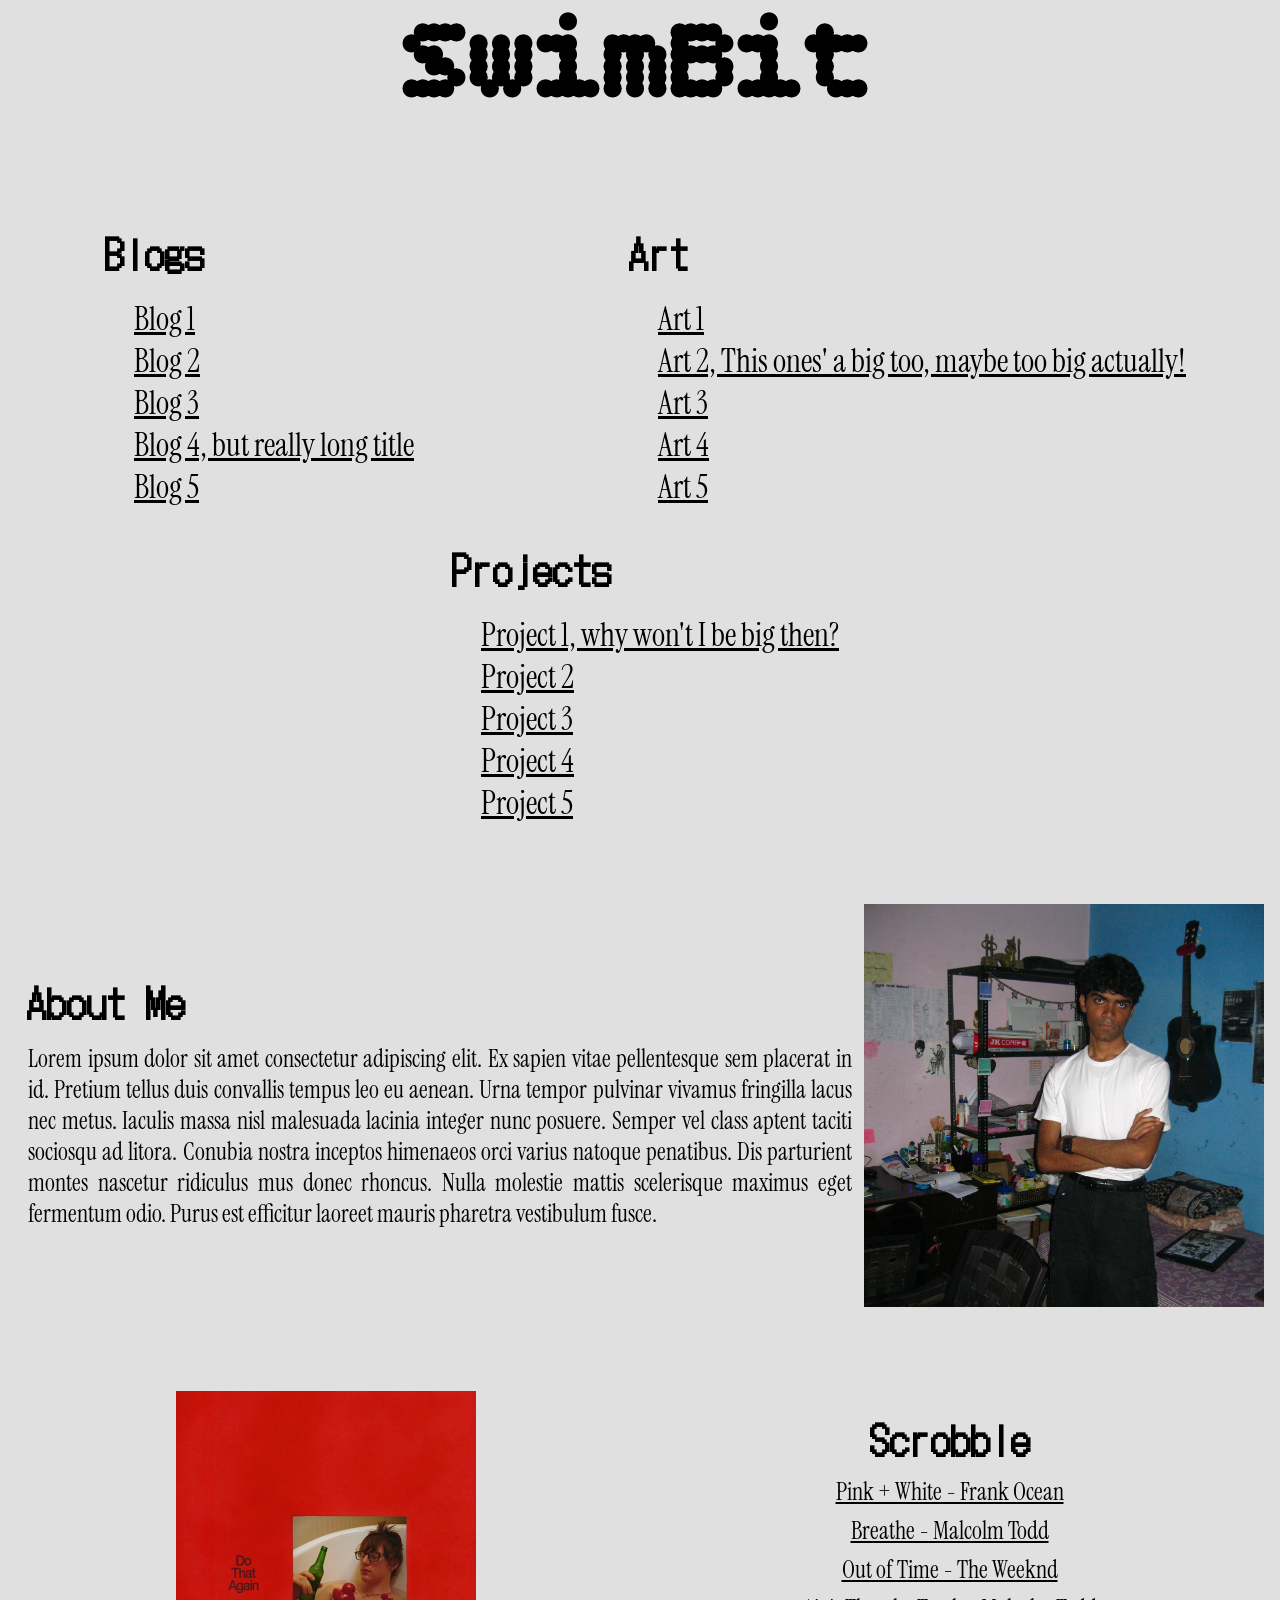
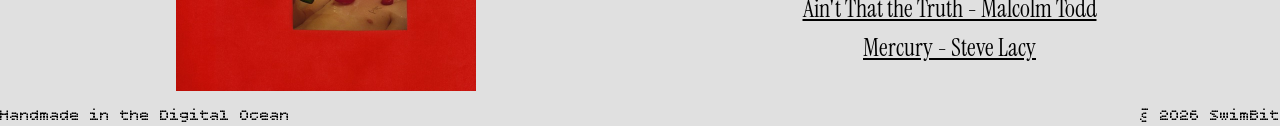
==== index.html @ 618197de "Updating layouts and heading for newer direction" ====
<!DOCTYPE html>
<html lang="en">
<head>
    <meta charset="UTF-8">
    <meta name="viewport" content="width=device-width, initial-scale=1.0">
    <title>SwimBit</title>
    <link rel="stylesheet" href="./css/style.css">
    <!-- Links for imported fonts -->
<link rel="preconnect" href="https://fonts.googleapis.com">
<link rel="preconnect" href="https://fonts.gstatic.com" crossorigin>
<link href="https://fonts.googleapis.com/css2?family=Bitcount+Single:wght@100..900&family=DotGothic16&family=Doto:wght,ROND@100..900,0..100&family=Instrument+Serif:ital@0;1&family=Jersey+25+Charted&family=Special+Elite&display=swap" rel="stylesheet"><body>
    <div class="viewport">
        <div class="header">SwimBit</div>
        <div class="main">
            <!-- <div class="card dandt">Aug 5 Wed 00:23</div> -->
            <div class="menuCards">
                <div class="card blogs">
                    <h2 class="heading">Blogs</h2>
                    <ul>
                        <li class="pglnk"><a href="404.html">Blog 1</a></li>
                        <li class="pglnk"><a href="404.html">Blog 2</a></li>
                        <li class="pglnk"><a href="404.html">Blog 3</a></li>
                        <li class="pglnk"><a href="404.html">Blog 4, but really long title</a></li>
                        <li class="pglnk"><a href="404.html">Blog 5</a></li>
                    </ul>
                </div>
                <div class="card art">
                    <h2 class="heading">Art</h2>
                    <ul>
                        <li class="pglnk"><a href="404.html">Art 1</a></li>
                        <li class="pglnk"><a href="404.html">Art 2, This ones' a big too, maybe too big actually!</a></li>
                        <li class="pglnk"><a href="404.html">Art 3</a></li>
                        <li class="pglnk"><a href="404.html">Art 4</a></li>
                        <li class="pglnk"><a href="404.html">Art 5</a></li>
                    </ul>
                </div>
                <div class="card projects">
                    <h2 class="heading">Projects</h2>
                    <ul>
                        <li class="pglnk"><a href="404.html">Project 1, why won't I be big then?</a></li>
                        <li class="pglnk"><a href="404.html">Project 2</a></li>
                        <li class="pglnk"><a href="404.html">Project 3</a></li>
                        <li class="pglnk"><a href="404.html">Project 4</a></li>
                        <li class="pglnk"><a href="404.html">Project 5</a></li>
                    </ul>
                </div>
            </div>
            <div class="card aboutMe">
                <div class="aboutMeInfo">
                    <h2 class="heading">About Me</h2>
                    <p class="text" style="text-wrap: ;">Lorem ipsum dolor sit amet consectetur adipiscing elit. Ex sapien vitae pellentesque sem placerat in id. Pretium tellus duis convallis tempus leo eu aenean. Urna tempor pulvinar vivamus fringilla lacus nec metus. Iaculis massa nisl malesuada lacinia integer nunc posuere. Semper vel class aptent taciti sociosqu ad litora. Conubia nostra inceptos himenaeos orci varius natoque penatibus. Dis parturient montes nascetur ridiculus mus donec rhoncus. Nulla molestie mattis scelerisque maximus eget fermentum odio. Purus est efficitur laoreet mauris pharetra vestibulum fusce.</p>
                </div>
                <div class="aboutMeImgDiv">
                    <img class="aboutMeImg" src="./assets/img/Home/myself.JPG">
                </div>
            </div>
            <div class="card scrobble">
                <div class="scrobbleChart">
                    <img src="./assets/img/Home/do-that-again.jpg" style="width: 300px;">
                    <div class="scrobbleInfo">
                        <h2 class="heading">Scrobble</h2>
                            <li class="sglnk"><a href="404.html">Pink + White - Frank Ocean</a></li>
                            <li class="sglnk"><a href="404.html">Breathe - Malcolm Todd</a></li>
                            <li class="sglnk"><a href="404.html">Out of Time - The Weeknd</a></li>
                            <li class="sglnk"><a href="404.html">Ain't That the Truth - Malcolm Todd</a></li>
                            <li class="sglnk"><a href="404.html">Mercury - Steve Lacy</a></li>
                    </div>
                </div>
            </div>
        </div>
        <div class="footer"> <span>Handmade in the Digital Ocean</span><span style="text-align: end;"> © 2026 SwimBit</span></div>
    </div>
</body>
</html>
---- css/style.css ----
:root {
  --bg: #e0e0e0;
  --r: #ff0000;
  --g: #00ff00;
  --b: #0000ff;
}

body {
  margin: 0;
  padding: 0;
  box-sizing:border-box;
  background-color: var(--bg);
  overflow-x: hidden;
}

.viewport {
  display: grid;
  grid-template-rows: 2fr 17fr 1fr;
  grid-template-columns: auto;
  height: 100vh;
  width: 100vw;
}

.header {
  position: static;
  font-size: 7rem;
  padding-bottom: 1em;
  padding-top: 0em;
  top: 0px;
  left: 0px;
  text-align: center;
  width: 100vw;
  height: 1em;
  font-family: "Bitcount Single", system-ui;
  font-weight: 700;
}

.main {
  display: grid;
  flex-wrap: wrap;
  grid-template-columns: 100vw;
  grid-template-rows: auto;
  gap: 2rem;
}

.card {
  height:1fr;
  width: minmax(300px, fit-content);
}

.menuCards {
  display: flex;
  flex-wrap: wrap;
  justify-content: space-around;
  gap: 1rem;
}

.heading {
  font-family:"DotGothic16", sans-serif;
  font-weight: 900;
  font-style: bold;
  font-size: 2.5rem;
  margin: 0em 0.25em;
}

p {
  font-family: "Instrument Serif", Serif;
  font-weight: 400;
  font-style: normal;
  font-size: 1.5rem;
  max-width: 75ch;
  margin: 0.5em 0.5em;
  text-align: justify;
}

ul {
  text-decoration: none;
  list-style-type: none;
}

li {
  margin: 0%;
  text-decoration: none;
  list-style: none;
  line-gap-override: 2em;
}

a {
  text-decoration: underline;
  color: black;
  font-family: "Instrument Serif", serif;
  font-weight: 400;
  font-style: normal;
  font-size: 2rem;
}

.aboutMe {
  display: flex;
  /* flex-wrap: wrap; */
  justify-content: space-around;
  align-items: center;
  margin: 2em 1em;
}

.aboutMeImg {
  width: 400px;
}

.scrobbleChart {
  display: flex;
  justify-content: space-around;
  align-items: center;
  flex-wrap: wrap-reverse;
  margin: 1em 1em;
}

.scrobbleChart a {
  font-size: 1.5rem;
}

.scrobbleChart  li {
  margin: 0.5em 0.5em;
}

.scrobbleInfo {
  justify-content: center;
  text-align: center;
  gap: 1em;
}

.footer {
  font-family: "BitCount Single", sans-serif;
  font-size: 1rem;
  display: flex;
  justify-content:space-between;
  height: max-content;
}

@media (max-width: 500px) {
  .main {
    display: grid;
    flex-wrap: wrap;
    grid-template-columns: 100vw;
    grid-template-rows: auto;
    gap: 2rem;
  }

  .header {
    font-size: 5rem;
  }

  .menuCards {
    display: flex;
    flex-wrap: wrap;
    justify-content: start;
    margin: 0rem 1rem;
  }

  .aboutMe {
    display: flex;
    flex-wrap: wrap;
    justify-content: center;
    align-items: center;
  }

  .aboutMeImg {
    width: 350px;
  }

}
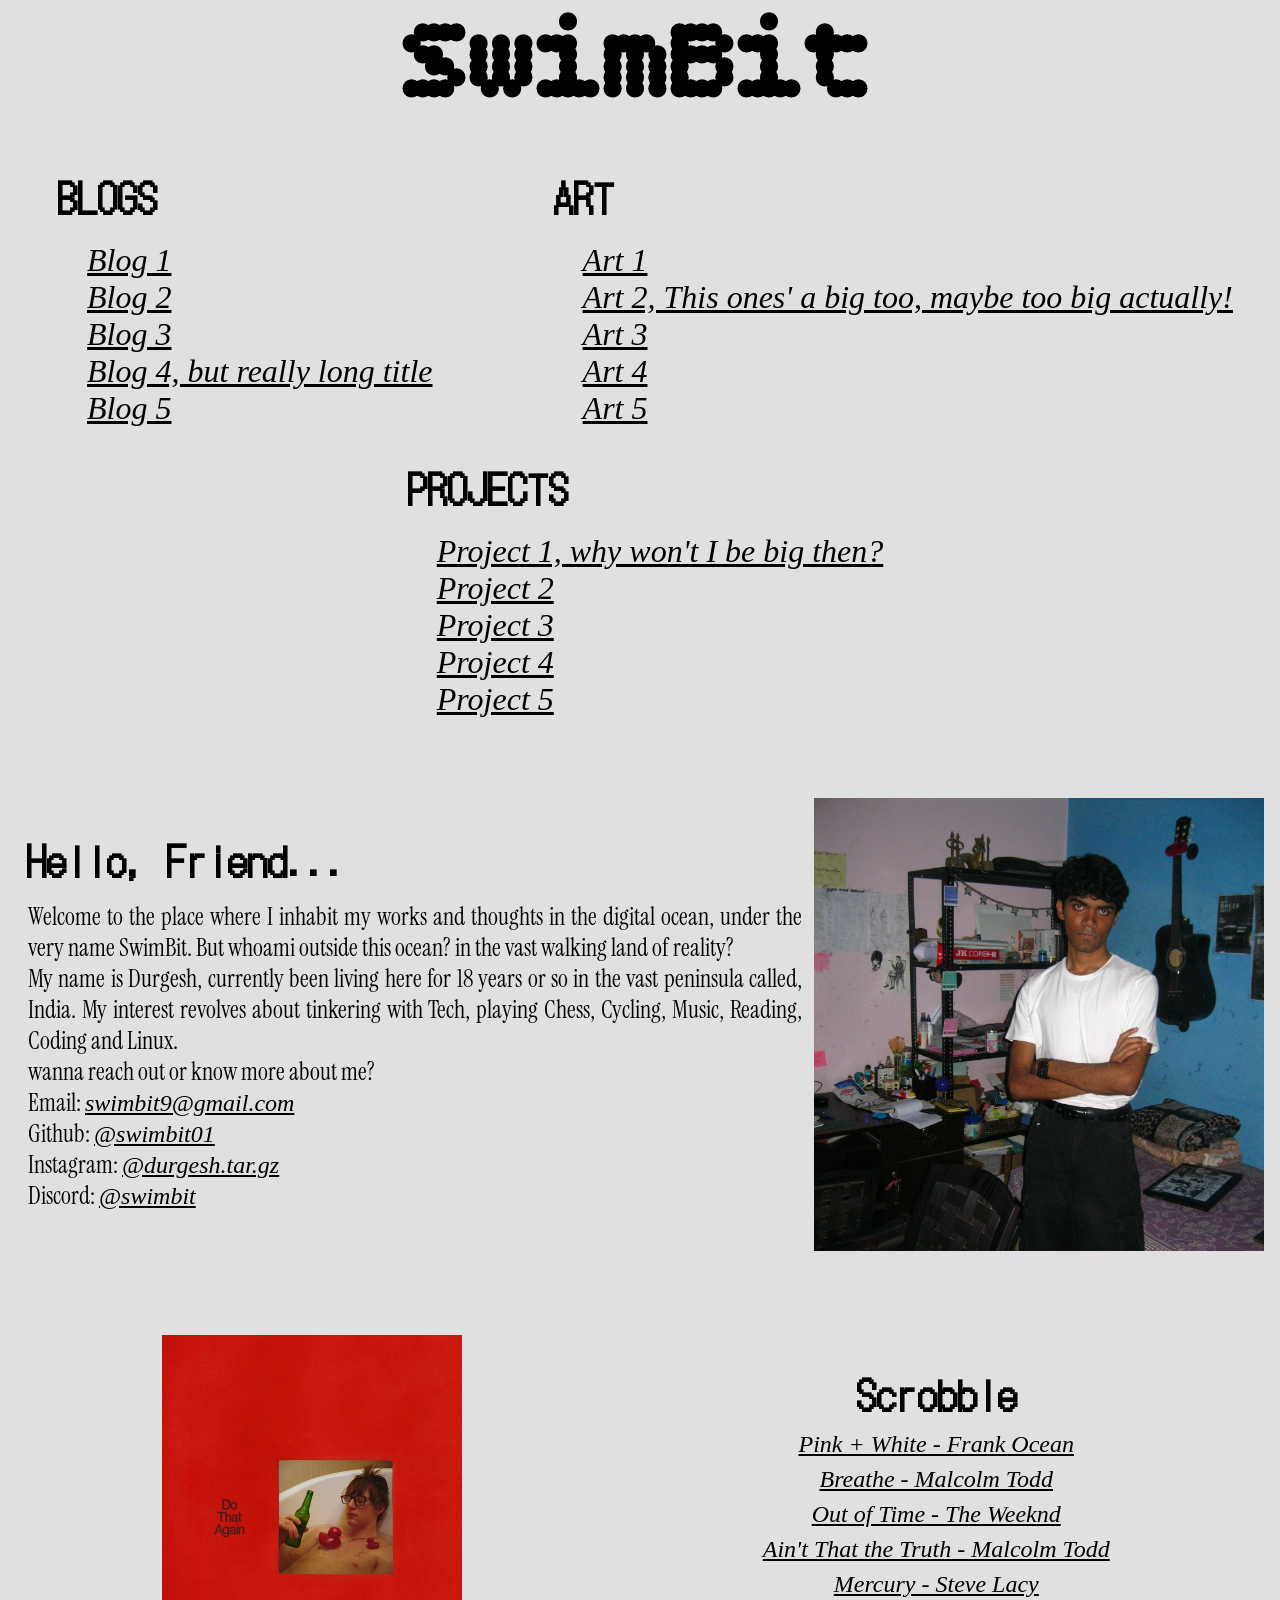
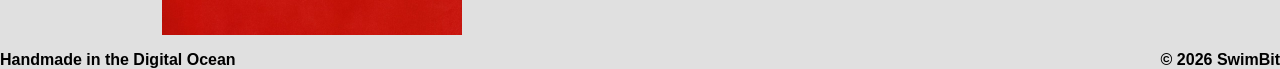
==== commit 63ee57e6: "About me and minor quality of life upgrade" ====
--- a/index.html
+++ b/index.html
@@ -15,7 +15,7 @@
             <!-- <div class="card dandt">Aug 5 Wed 00:23</div> -->
             <div class="menuCards">
                 <div class="card blogs">
-                    <h2 class="heading">Blogs</h2>
+                    <h2 class="heading">BLOGS</h2>
                     <ul>
                         <li class="pglnk"><a href="404.html">Blog 1</a></li>
                         <li class="pglnk"><a href="404.html">Blog 2</a></li>
@@ -25,7 +25,7 @@
                     </ul>
                 </div>
                 <div class="card art">
-                    <h2 class="heading">Art</h2>
+                    <h2 class="heading">ART</h2>
                     <ul>
                         <li class="pglnk"><a href="404.html">Art 1</a></li>
                         <li class="pglnk"><a href="404.html">Art 2, This ones' a big too, maybe too big actually!</a></li>
@@ -35,7 +35,7 @@
                     </ul>
                 </div>
                 <div class="card projects">
-                    <h2 class="heading">Projects</h2>
+                    <h2 class="heading">PROJECTS</h2>
                     <ul>
                         <li class="pglnk"><a href="404.html">Project 1, why won't I be big then?</a></li>
                         <li class="pglnk"><a href="404.html">Project 2</a></li>
@@ -47,8 +47,17 @@
             </div>
             <div class="card aboutMe">
                 <div class="aboutMeInfo">
-                    <h2 class="heading">About Me</h2>
-                    <p class="text" style="text-wrap: ;">Lorem ipsum dolor sit amet consectetur adipiscing elit. Ex sapien vitae pellentesque sem placerat in id. Pretium tellus duis convallis tempus leo eu aenean. Urna tempor pulvinar vivamus fringilla lacus nec metus. Iaculis massa nisl malesuada lacinia integer nunc posuere. Semper vel class aptent taciti sociosqu ad litora. Conubia nostra inceptos himenaeos orci varius natoque penatibus. Dis parturient montes nascetur ridiculus mus donec rhoncus. Nulla molestie mattis scelerisque maximus eget fermentum odio. Purus est efficitur laoreet mauris pharetra vestibulum fusce.</p>
+                    <h2 class="heading">Hello, Friend...</h2>
+                    <p class="text">Welcome to the place where I inhabit my works and thoughts in the digital ocean, under the very name SwimBit.
+                        But whoami outside this ocean? in the vast walking land of reality?<br>
+                        My name is Durgesh, currently been living here for 18 years or so in the vast peninsula called, India.
+                        My interest revolves about tinkering with Tech, playing Chess, Cycling, Music, Reading, Coding and Linux. <br>
+                        wanna reach out or know more about me?<br>
+                        Email: <a href="mailto:swimbit9@gmail.com">swimbit9@gmail.com</a><br>
+                        Github: <a href="https://github.com/swimbit01/">@swimbit01</a><br>
+                        Instagram: <a href="https://instagram.com/durgesh.tar.gz" target="_blank" rel="noopener noreferrer">@durgesh.tar.gz</a><br>
+                        Discord: <a href="https://discord.com/users/1087739925757169856">@swimbit</a><br>
+                    </p>
                 </div>
                 <div class="aboutMeImgDiv">
                     <img class="aboutMeImg" src="./assets/img/Home/myself.JPG">
--- a/css/style.css
+++ b/css/style.css
@@ -3,6 +3,9 @@
   --r: #ff0000;
   --g: #00ff00;
   --b: #0000ff;
+  --rl: rgb(255, 0, 0, 0.5);
+  --gl: rgb(0, 255, 0, 0.5);
+  --bl: rgb(0, 0, 255, 0.5);
 }
 
 body {
@@ -15,16 +18,16 @@
 
 .viewport {
   display: grid;
-  grid-template-rows: 2fr 17fr 1fr;
   grid-template-columns: auto;
-  height: 100vh;
+  min-height: 100dvh;
+  min-height: 100vh;
   width: 100vw;
 }
 
 .header {
   position: static;
   font-size: 7rem;
-  padding-bottom: 1em;
+  padding-bottom: 0.5em;
   padding-top: 0em;
   top: 0px;
   left: 0px;
@@ -55,10 +58,15 @@
   gap: 1rem;
 }
 
+
+a:hover {
+  opacity: 0.5;
+  transition: 0.15s;
+}
+
 .heading {
   font-family:"DotGothic16", sans-serif;
   font-weight: 900;
-  font-style: bold;
   font-size: 2.5rem;
   margin: 0em 0.25em;
 }
@@ -85,13 +93,22 @@
   line-gap-override: 2em;
 }
 
+.pglnk a {
+  text-decoration: underline;
+  color: black;
+  font-family: "Instrument Serif", serif;
+  font-weight: 500;
+  font-style: italic;
+  font-size: 2rem;
+}
+
 a {
   text-decoration: underline;
   color: black;
   font-family: "Instrument Serif", serif;
-  font-weight: 400;
-  font-style: normal;
-  font-size: 2rem;
+  font-weight: 500;
+  font-style: italic;
+  font-size: 1.5rem;
 }
 
 .aboutMe {
@@ -103,7 +120,7 @@
 }
 
 .aboutMeImg {
-  width: 400px;
+  width: 450px;
 }
 
 .scrobbleChart {
@@ -129,7 +146,8 @@
 }
 
 .footer {
-  font-family: "BitCount Single", sans-serif;
+  font-family: "Doto", sans-serif;
+  font-weight: 900;
   font-size: 1rem;
   display: flex;
   justify-content:space-between;
@@ -137,34 +155,84 @@
 }
 
 @media (max-width: 500px) {
-  .main {
-    display: grid;
-    flex-wrap: wrap;
-    grid-template-columns: 100vw;
-    grid-template-rows: auto;
-    gap: 2rem;
-  }
-
-  .header {
-    font-size: 5rem;
-  }
-
-  .menuCards {
-    display: flex;
-    flex-wrap: wrap;
-    justify-content: start;
-    margin: 0rem 1rem;
-  }
-
-  .aboutMe {
-    display: flex;
-    flex-wrap: wrap;
-    justify-content: center;
-    align-items: center;
-  }
-
-  .aboutMeImg {
-    width: 350px;
-  }
+.main {
+  display: grid;
+  flex-wrap: wrap;
+  grid-template-columns: 100vw;
+  grid-template-rows: auto;
+  gap: 2rem;
+}
+
+.header {
+  font-size: 5rem;
+}
+
+.menuCards {
+  display: flex;
+  flex-wrap: wrap;
+  justify-content: start;
+  margin: 0rem 1rem;
+}
+
+.aboutMe {
+  display: flex;
+  flex-wrap: wrap;
+  justify-content: center;
+  align-items: center;
+}
+
+.aboutMeImg {
+  width: 350px;
+}
+
+.pglnk a {
+  text-decoration: underline;
+  color: black;
+  font-family: "Instrument Serif", serif;
+  font-weight: 500;
+  font-style: italic;
+  font-size: 1.75rem;
+}
+
+a {
+  text-decoration: underline;
+  color: black;
+  font-family: "Instrument Serif", serif;
+  font-weight: 500;
+  font-style: italic;
+  font-size: 1.5rem;
+}
+
+.heading {
+  font-family:"DotGothic16", sans-serif;
+  font-weight: 900;
+  font-size: 2rem;
+  margin: 0em 0.25em;
+}
+
+}
+
+@media screen and (min-width: 501px) and (max-width: 800px) {
+.aboutMe {
+  display: flex;
+  flex-wrap: wrap;
+  justify-content: center;
+  align-items: center;
+}
+
+.aboutMeImg {
+  width: 450px;
+}
+
+p {
+  max-width: 60ch;
+}
+
+.menuCards {
+  display: flex;
+  flex-wrap: wrap;
+  justify-content: start;
+  margin: 0rem 4rem;
+}
 
 }
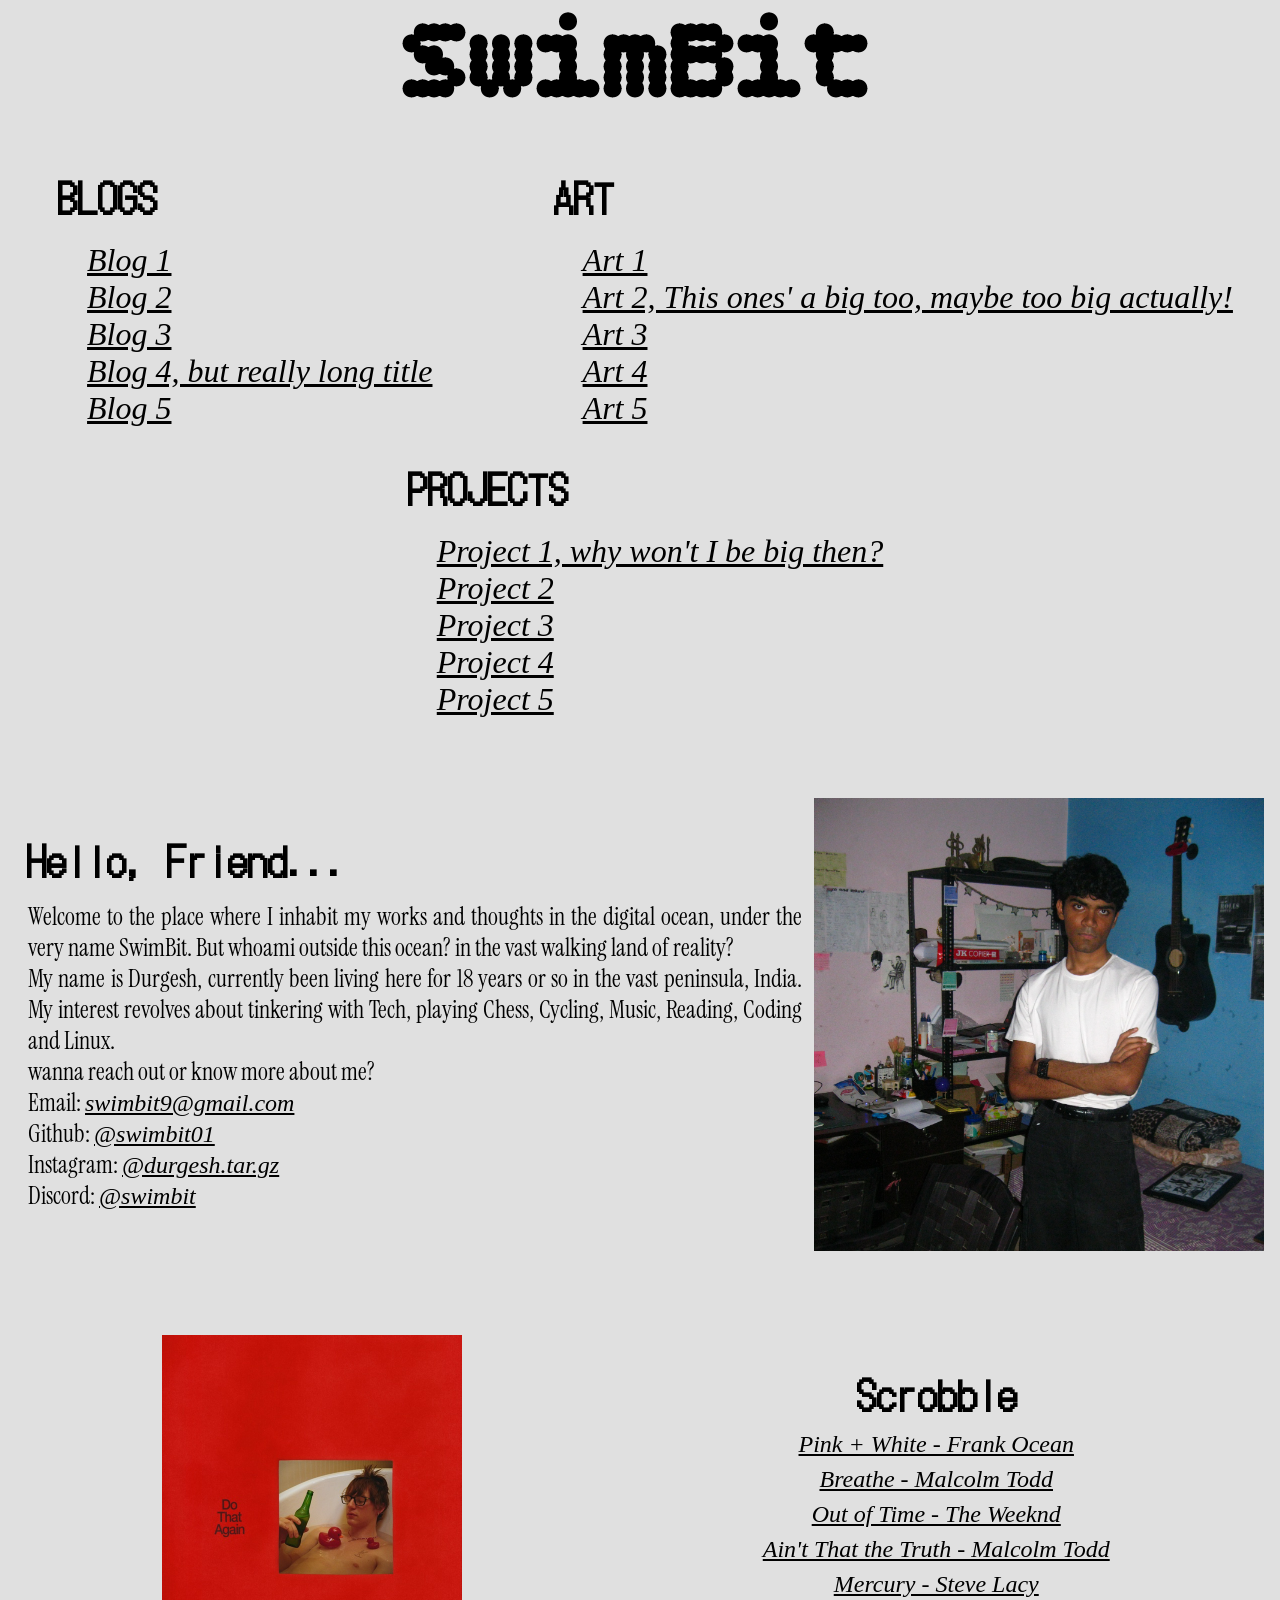
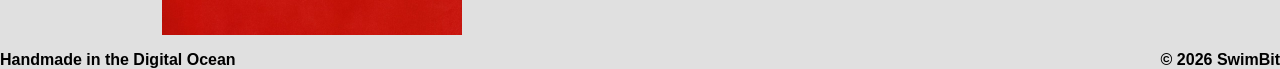
==== commit 69bc1b74: "minox fixes" ====
--- a/index.html
+++ b/index.html
@@ -50,7 +50,7 @@
                     <h2 class="heading">Hello, Friend...</h2>
                     <p class="text">Welcome to the place where I inhabit my works and thoughts in the digital ocean, under the very name SwimBit.
                         But whoami outside this ocean? in the vast walking land of reality?<br>
-                        My name is Durgesh, currently been living here for 18 years or so in the vast peninsula called, India.
+                        My name is Durgesh, currently been living here for 18 years or so in the vast peninsula, India.
                         My interest revolves about tinkering with Tech, playing Chess, Cycling, Music, Reading, Coding and Linux. <br>
                         wanna reach out or know more about me?<br>
                         Email: <a href="mailto:swimbit9@gmail.com">swimbit9@gmail.com</a><br>
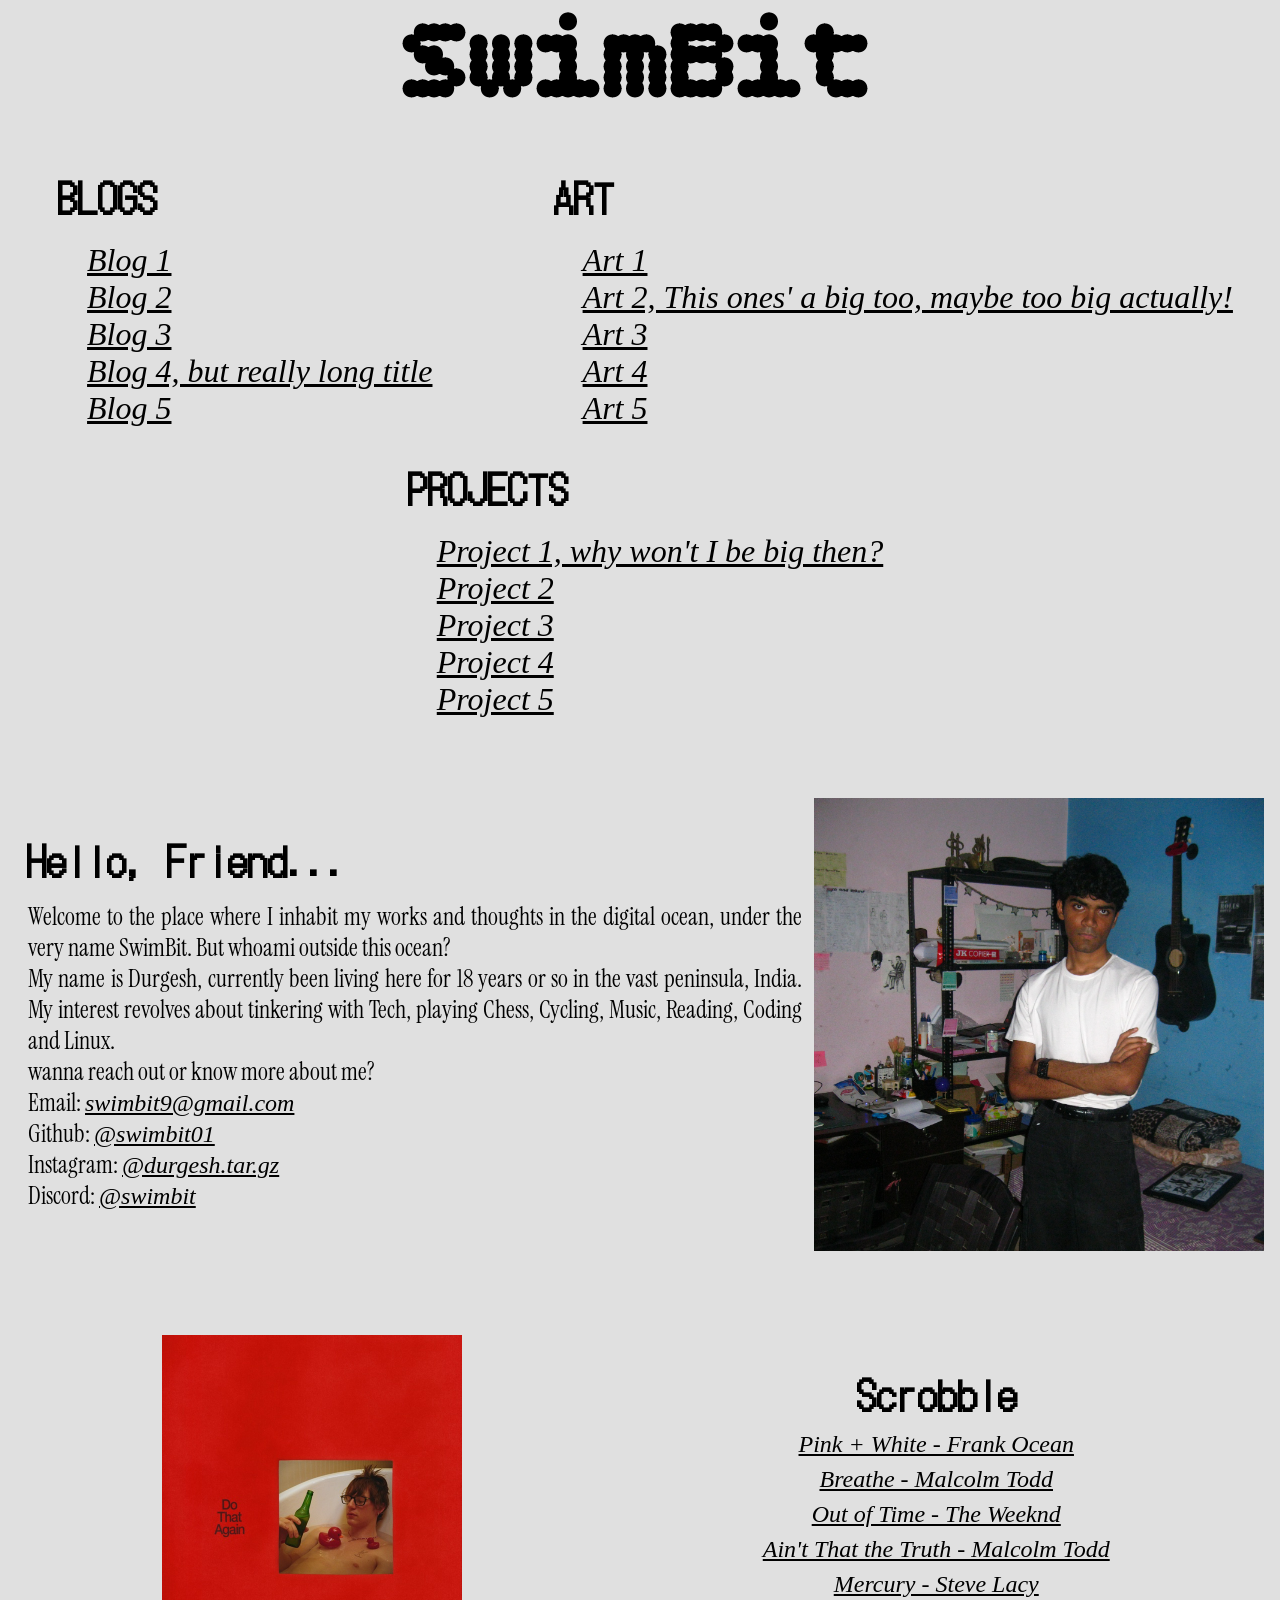
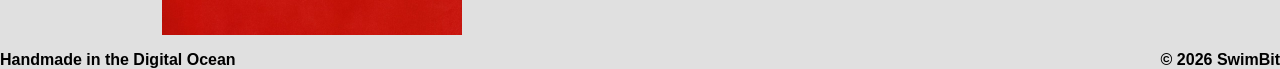
==== commit fc426b1a: "minox fixes" ====
--- a/index.html
+++ b/index.html
@@ -49,7 +49,7 @@
                 <div class="aboutMeInfo">
                     <h2 class="heading">Hello, Friend...</h2>
                     <p class="text">Welcome to the place where I inhabit my works and thoughts in the digital ocean, under the very name SwimBit.
-                        But whoami outside this ocean? in the vast walking land of reality?<br>
+                        But whoami outside this ocean?<br>
                         My name is Durgesh, currently been living here for 18 years or so in the vast peninsula, India.
                         My interest revolves about tinkering with Tech, playing Chess, Cycling, Music, Reading, Coding and Linux. <br>
                         wanna reach out or know more about me?<br>
